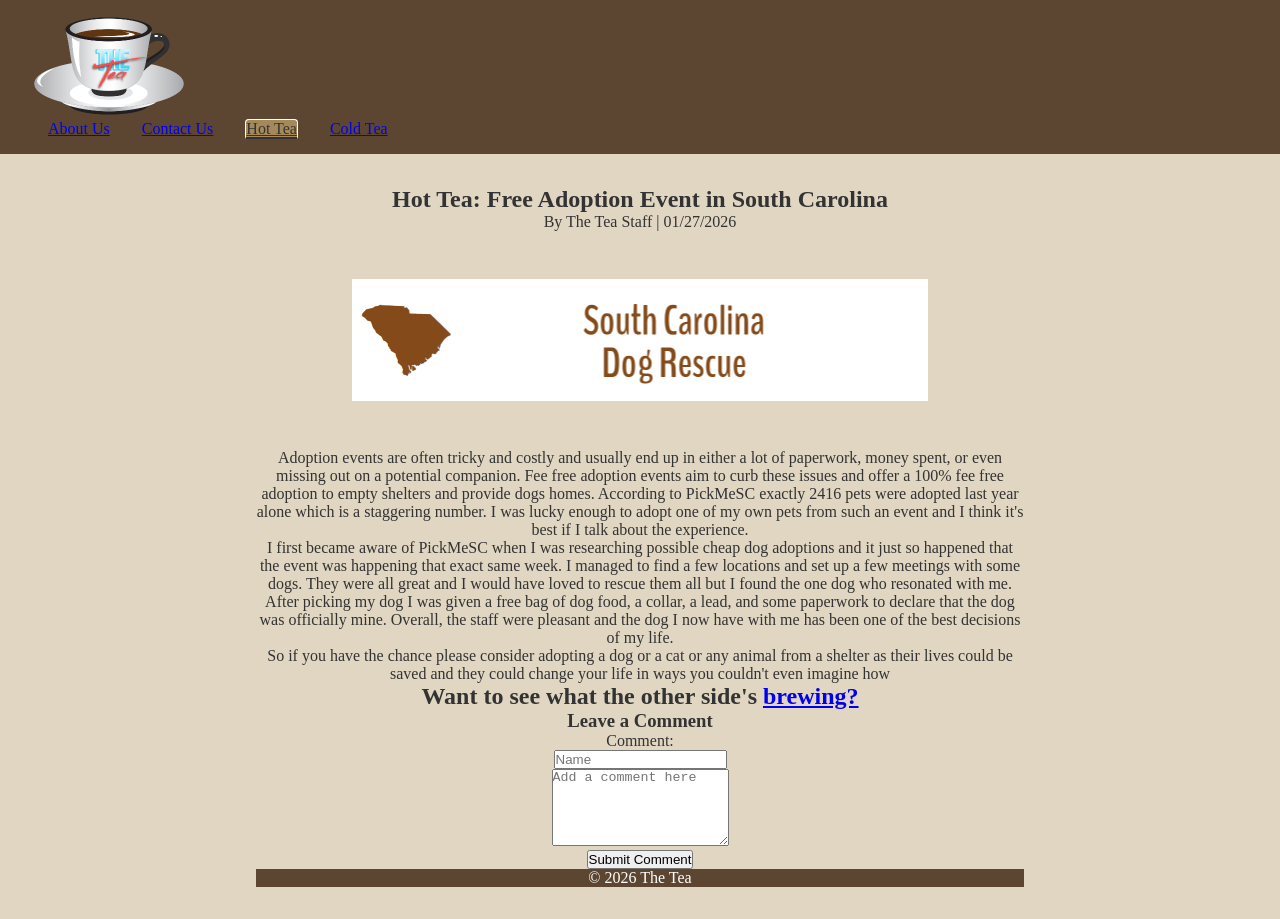
==== hottea.html @ 0db3f9a3 "Website core files" ====
<!DOCTYPE html>
<html lang="en">
<head>
    <meta charset="UTF-8">
    <meta name="viewport" content="width=device-width, initial-scale=1.0">
    <title>TheTea - Home</title>
    <link rel="stylesheet" href="styles.css">
</head>
<body>
	<header>
	<nav>
             <div class="logo">
      <a href="index.html">
        <img src="images/tealogo.png" alt="Logo for The Tea">
      </a>
    </div>
        <ul class="nav-links">
            <li><a href="about.html" >About Us</a></li>
            <li><a href="contact.html">Contact Us</a></li>
	    <li><a href="hottea.html"class="active">Hot Tea</a></li>
            <li><a href="coldtea.html">Cold Tea</a></li>        </ul>
	</nav>
	</header>
<section class="hotdog-meta" id="hot-tea-dogs">
	<h1>Hot Tea: Free Adoption Event in South Carolina</h1>
	<p> By The Tea Staff | 01/27/2026 </p>
	<img src="images/hotdog.png" alt="Image for HT Dogs Article">
<section class="content-hot">
	<p> Adoption events are often tricky and costly and usually end up in either a lot of paperwork, money spent, or even missing out on a potential companion. Fee free adoption events aim to curb these issues and offer a 100% fee free adoption to empty shelters and provide dogs homes. According to PickMeSC exactly 2416 pets were adopted last year alone which is a staggering number. I was lucky enough to adopt one of my own pets from such an event and I think it's best if I talk about the experience. </p>

	<p> I first became aware of PickMeSC when I was researching possible cheap dog adoptions and it just so happened that the event was happening that exact same week. I managed to find a few locations and set up a few meetings with some dogs. They were all great and I would have loved to rescue them all but I found the one dog who resonated with me. After picking my dog I was given a free bag of dog food, a collar, a lead, and some paperwork to declare that the dog was officially mine. Overall, the staff were pleasant and the dog I now have with me has been one of the best decisions of my life. </p>

	<p> So if you have the chance please consider adopting a dog or a cat or any animal from a shelter as their lives could be saved and they could change your life in ways you couldn't even imagine how </p>

</section>

<section class="altviewcold1">
	<h2> Want to see what the other side's <a href="coldtea.html">brewing?</a> </h2>
</section>
<section class="comments">
<h3>Leave a Comment</h3>
<form action="mailto:contactthetea@gmail.com" method="post" enctype="text/plain">
	<label for="comment-sect">Comment:</label>
<div>
        <input type="text" id="comment-sect" name="name" placeholder="Name">
</div>
<div>
        <textarea id="comment-textbox" name="comment" rows="5" placeholder="Add a comment here"></textarea>
</div>

        <button type="submit">Submit Comment</button>
    </form>
</section>



<footer>
    <p>© 2026 The Tea</p>
</footer>
</body>
</html>
---- styles.css ----
/* I took this straight from the lab */

* {
    margin: 0;
    padding: 0;
    box-sizing: border-box;
}

/* I used rem because it came from the lab plus it makes scaling nicer */ 

header {
    background: #5c4632;
    color: white;
    padding: 1rem 2rem;
    display: flex;
    justify-content: space-between;
    align-items: center;
}

.nav-links {
    list-style: none;
    display: flex;
}

.nav-links li {
    margin: 0 1rem;
}

/* This is where I built that effect for nav links */

.nav-links a:hover { 
	color: white;
	text-decoration: none;
	font-size: 1.1rem;
	padding: 0.5rem 1rem;
	border: 1px solid transparent;
	border-bottom: none;
	transition: 0.3s;
}

.nav-links a:hover {
	background-color: #a6895b;
	border-radius: 4px 4px 0 0;
}

.nav-links a.active {
	background-color: #a6895b;
	color: #333;
	border: 1px solid white;
	border-bottom: 2px solid #333;
	border-radius: 4px 4px 0 0;
}

/* This is how I am keeping the links white */

.nav-links a:visited { 	
	color: white;
}

/* This is where I resized my logo I made on Canva */

.logo img {
	height: 100px;
	width: auto;
}

/* This is ther default hero section I used for the homepage, about, and contact */

.hero {
	margin:0 auto;
	padding: 2rem 1rem;
	text-align: center;
	max-width: 800px;
	font-size: 1.5rem;
}

/* Centering the check the tea section */ 

.index {

	margin:2rem auto;
	text-align: center;
	max-width: 800px;
	font-size: 2rem;
}

/* This is the Cold Tea stuff */

.colddog-meta {
	margin:0 auto;
	padding: 2rem 1rem;
	text-align: center;
	max-width: 800px;
}

.colddog-meta img {
	display:block;
	margin: 2rem auto;
	height: auto;
	max-width: 65%;
}

/* Hot tea has pretty much the same content so same code gets reused */

.hotdog-meta {
	margin:0 auto;
	padding: 2rem 1rem;
	text-align: center;
	max-width: 800px;
}

.hotdog-meta img {
	display:block;
	margin: 3rem auto;
	height: auto;
	max-width: 75%;
}
	
/* General site wide stuff like the font and color as well as footer */
	
body {
	font-family: "Segoe Print";
	background: #e0d6c2;
	color: #333;
}

footer {
	
	background:#5c4632;
	color: white;
}
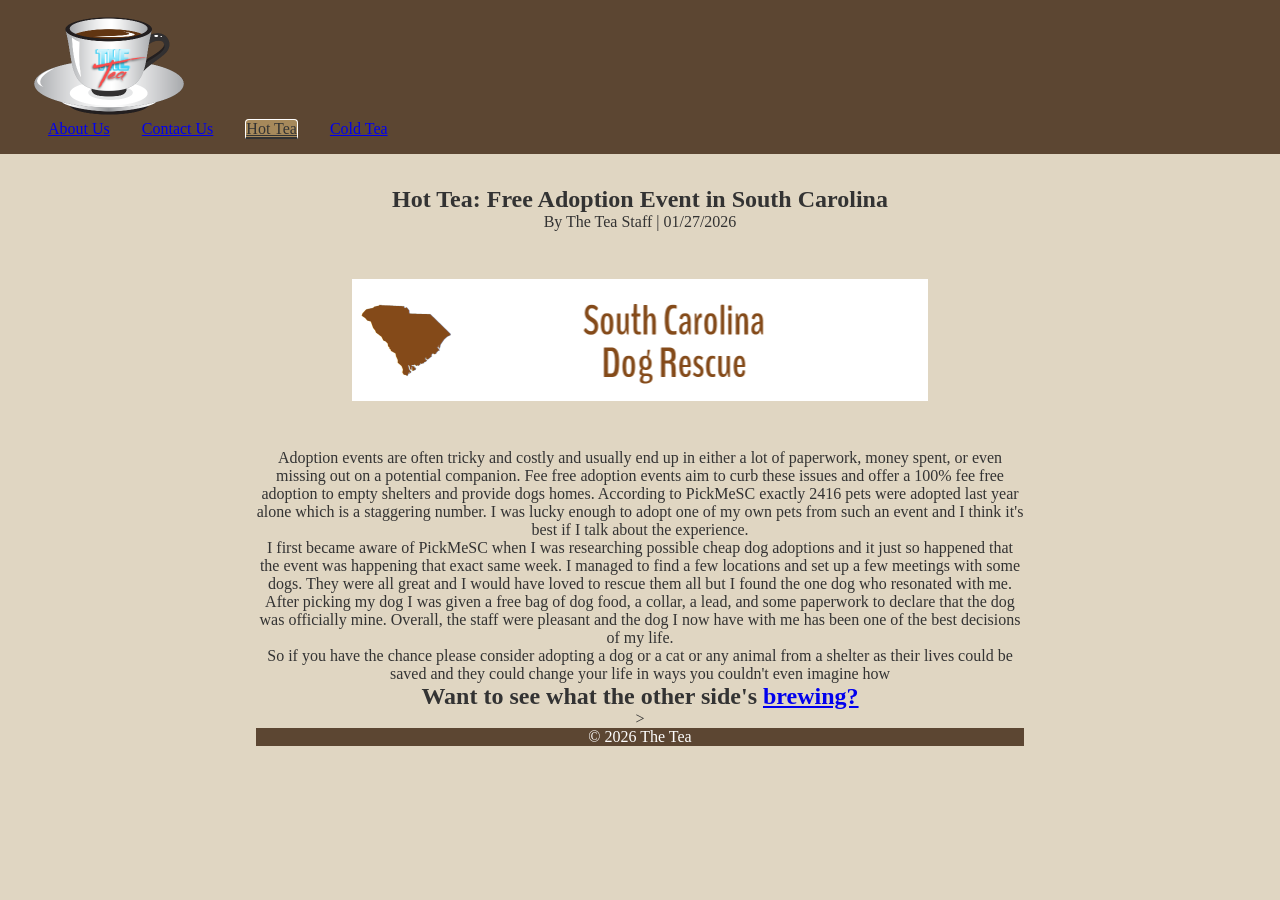
==== commit b94b2116: "Update hottea.html changed the comment section to use giscus" ====
--- a/hottea.html
+++ b/hottea.html
@@ -37,22 +37,22 @@
 <section class="altviewcold1">
 	<h2> Want to see what the other side's <a href="coldtea.html">brewing?</a> </h2>
 </section>
-<section class="comments">
-<h3>Leave a Comment</h3>
-<form action="mailto:contactthetea@gmail.com" method="post" enctype="text/plain">
-	<label for="comment-sect">Comment:</label>
-<div>
-        <input type="text" id="comment-sect" name="name" placeholder="Name">
-</div>
-<div>
-        <textarea id="comment-textbox" name="comment" rows="5" placeholder="Add a comment here"></textarea>
-</div>
-
-        <button type="submit">Submit Comment</button>
-    </form>
-</section>
-
-
+<script src="https://giscus.app/client.js"
+        data-repo="X3phDev/thetea-website-project"
+        data-repo-id="R_kgDORDNArQ"
+        data-category="Comments"
+        data-category-id="DIC_kwDORDNArc4C1iaA"
+        data-mapping="pathname"
+        data-strict="0"
+        data-reactions-enabled="1"
+        data-emit-metadata="0"
+        data-input-position="bottom"
+        data-theme="noborder_dark"
+        data-lang="en"
+        data-loading="lazy"
+        crossorigin="anonymous"
+        async>
+</script>>
 
 <footer>
     <p>© 2026 The Tea</p>
@@ -61,3 +61,4 @@
 </html>
 
 
+
